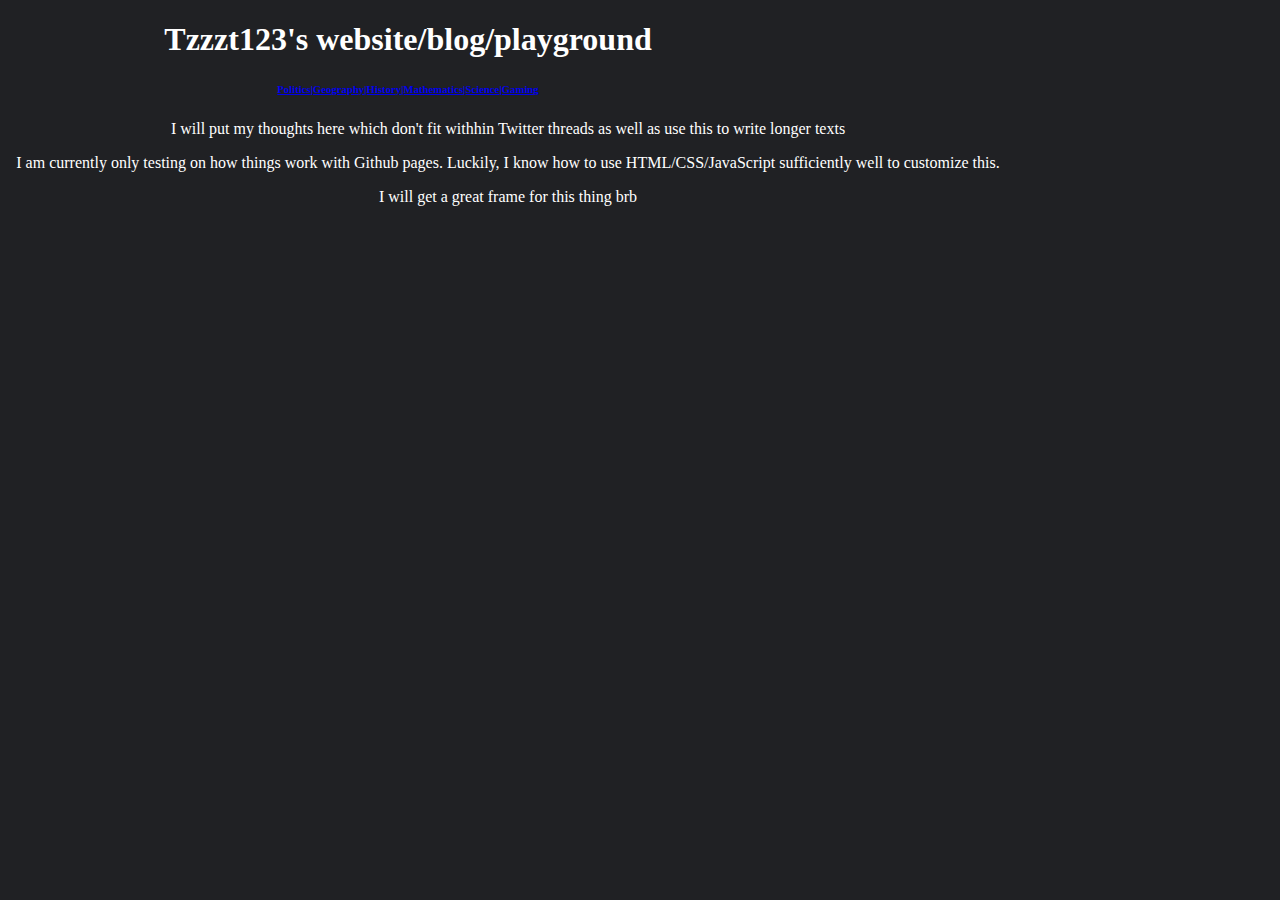
==== index.html @ f5c64373 "reeeee" ====
<!DOCTYPE html>
<html>
	<head>
		<title>Tzzzt123's Playground - Home</title>
		<link rel="stylesheet" href="stylesheet.css">
	</head>
	<body>
		<h1>Tzzzt123's website/blog/playground</h1>
		<h6 class="links"><a href="politics.html">Politics</a>|<a href="geography.html">Geography</a>|<a href="history.html">History</a>|<a href="math.html">Mathematics</a>|<a href="science.html">Science</a>|<a href="gaming.html">Gaming</a></h6>
		<p>I will put my thoughts here which don't fit withhin Twitter threads as well as use this to write longer texts</p>
		<p>I am currently only testing on how things work with Github pages. Luckily, I know how to use HTML/CSS/JavaScript sufficiently well to customize this.</p>
		<p>I will get a great frame for this thing brb</p>
	</body>
</html>
---- stylesheet.css ----
body{
	background-color: #202124;
}
h1{
	text-align: center;
	color: white;
	width: 800px;
}
p {
	text-align: center;
	color: white;
	width: 1000px;
}
.links{
	text-align: center;
	width: 800px;
	color: blue;
}
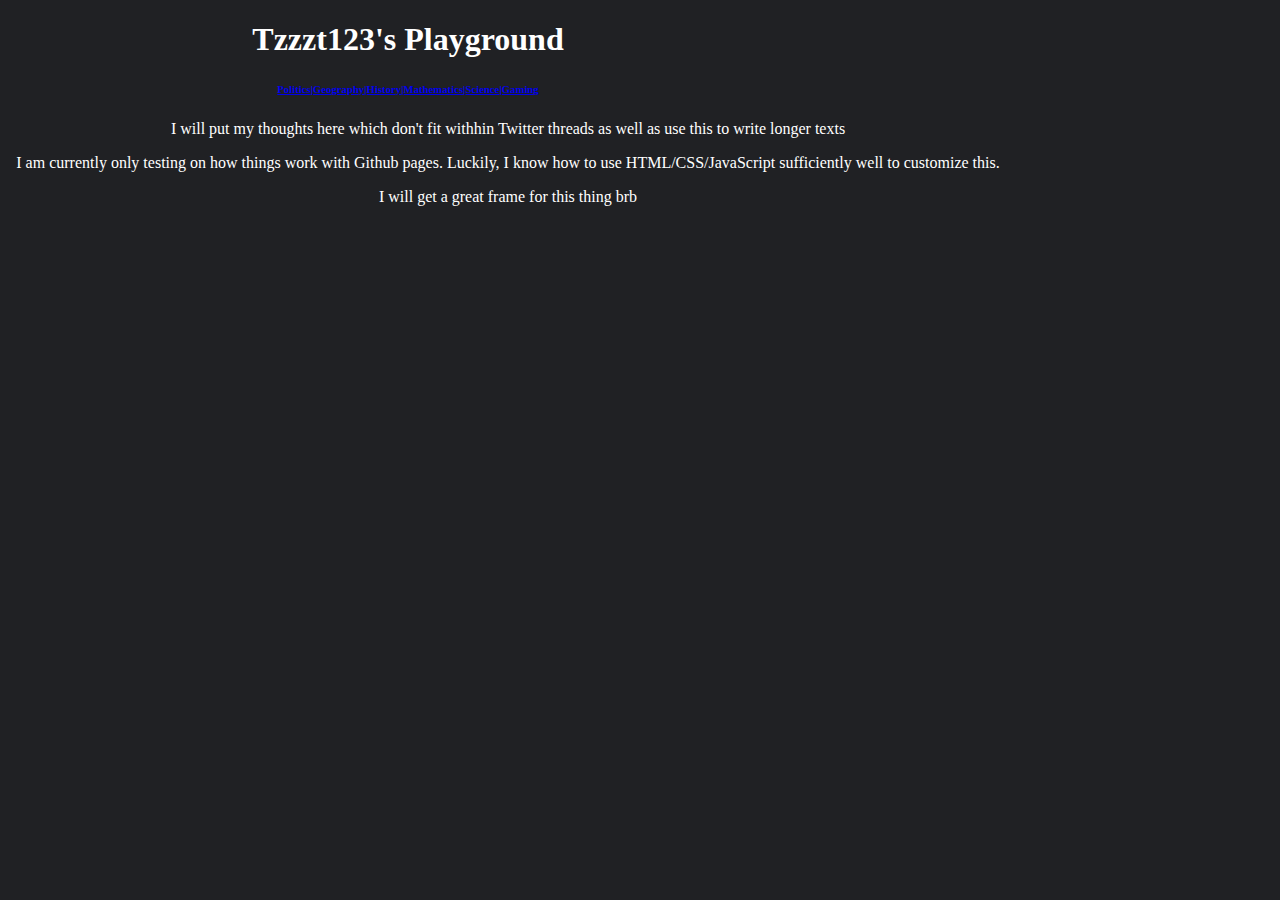
==== commit 811bc371: "reee" ====
--- a/index.html
+++ b/index.html
@@ -5,7 +5,7 @@
 		<link rel="stylesheet" href="stylesheet.css">
 	</head>
 	<body>
-		<h1>Tzzzt123's website/blog/playground</h1>
+		<h1>Tzzzt123's Playground</h1>
 		<h6 class="links"><a href="politics.html">Politics</a>|<a href="geography.html">Geography</a>|<a href="history.html">History</a>|<a href="math.html">Mathematics</a>|<a href="science.html">Science</a>|<a href="gaming.html">Gaming</a></h6>
 		<p>I will put my thoughts here which don't fit withhin Twitter threads as well as use this to write longer texts</p>
 		<p>I am currently only testing on how things work with Github pages. Luckily, I know how to use HTML/CSS/JavaScript sufficiently well to customize this.</p>
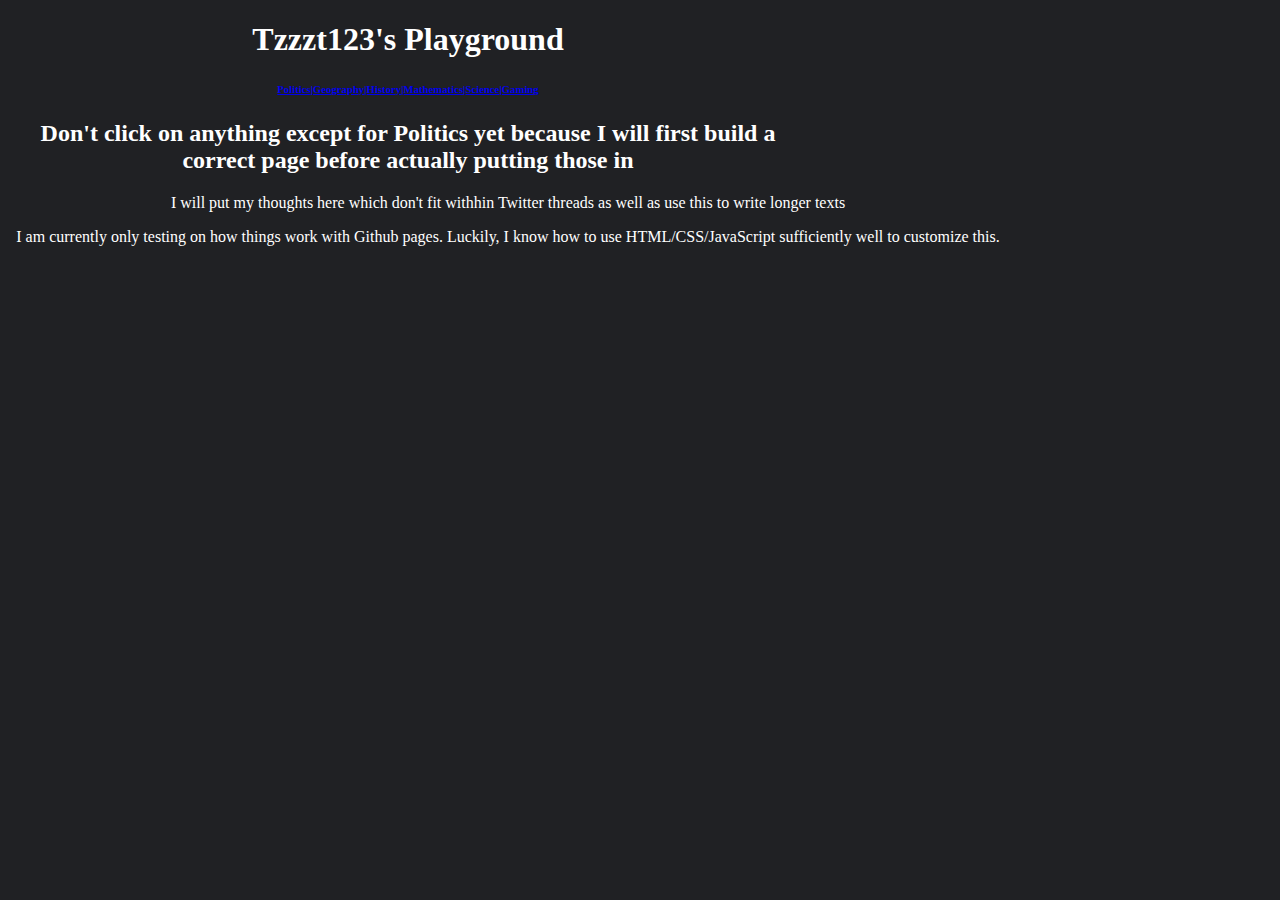
==== commit f09032c4: "ree" ====
--- a/index.html
+++ b/index.html
@@ -7,8 +7,8 @@
 	<body>
 		<h1>Tzzzt123's Playground</h1>
 		<h6 class="links"><a href="politics.html">Politics</a>|<a href="geography.html">Geography</a>|<a href="history.html">History</a>|<a href="math.html">Mathematics</a>|<a href="science.html">Science</a>|<a href="gaming.html">Gaming</a></h6>
+		<h2>Don't click on anything except for Politics yet because I will first build a correct page before actually putting those in</h2>
 		<p>I will put my thoughts here which don't fit withhin Twitter threads as well as use this to write longer texts</p>
 		<p>I am currently only testing on how things work with Github pages. Luckily, I know how to use HTML/CSS/JavaScript sufficiently well to customize this.</p>
-		<p>I will get a great frame for this thing brb</p>
 	</body>
 </html>--- a/stylesheet.css
+++ b/stylesheet.css
@@ -2,6 +2,11 @@
 	background-color: #202124;
 }
 h1{
+	text-align: center;
+	color: white;
+	width: 800px;
+}
+h2{
 	text-align: center;
 	color: white;
 	width: 800px;
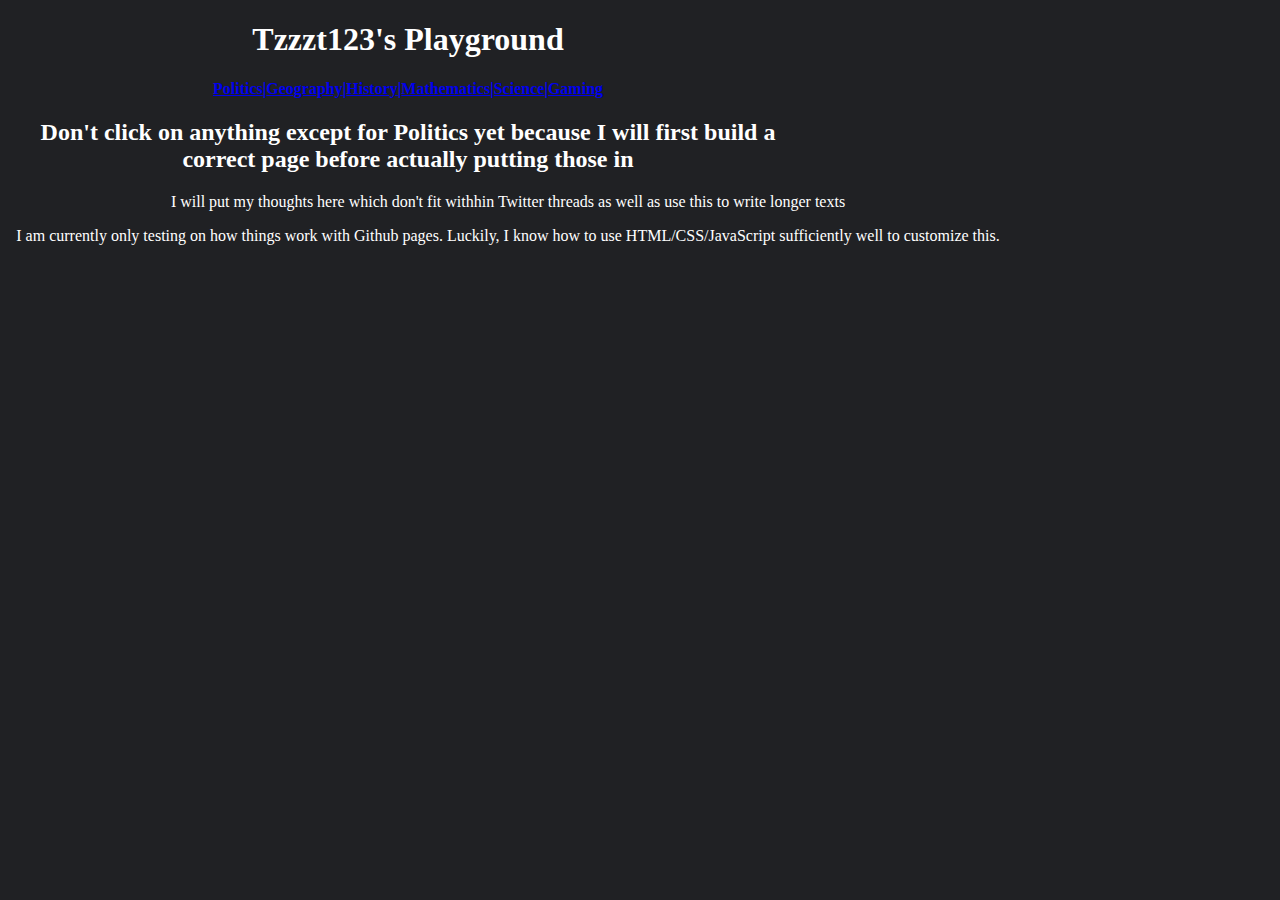
==== commit e3898c4b: "ree" ====
--- a/index.html
+++ b/index.html
@@ -6,7 +6,7 @@
 	</head>
 	<body>
 		<h1>Tzzzt123's Playground</h1>
-		<h6 class="links"><a href="politics.html">Politics</a>|<a href="geography.html">Geography</a>|<a href="history.html">History</a>|<a href="math.html">Mathematics</a>|<a href="science.html">Science</a>|<a href="gaming.html">Gaming</a></h6>
+		<h4 class="links"><a href="politics.html">Politics</a>|<a href="geography.html">Geography</a>|<a href="history.html">History</a>|<a href="math.html">Mathematics</a>|<a href="science.html">Science</a>|<a href="gaming.html">Gaming</a></h4>
 		<h2>Don't click on anything except for Politics yet because I will first build a correct page before actually putting those in</h2>
 		<p>I will put my thoughts here which don't fit withhin Twitter threads as well as use this to write longer texts</p>
 		<p>I am currently only testing on how things work with Github pages. Luckily, I know how to use HTML/CSS/JavaScript sufficiently well to customize this.</p>
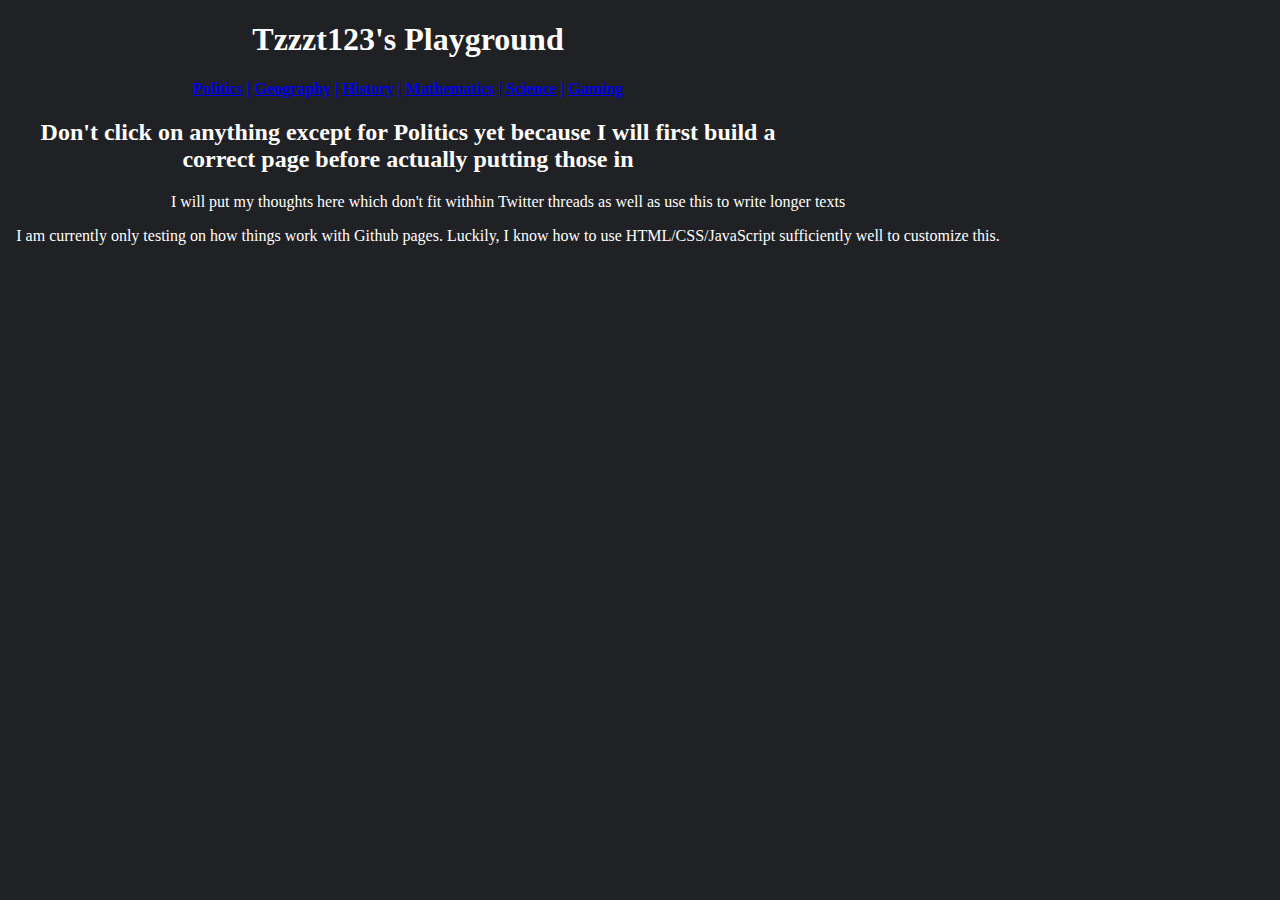
==== commit 621ddfba: "REEEEEEEEEEEEEEEE lol" ====
--- a/index.html
+++ b/index.html
@@ -6,7 +6,7 @@
 	</head>
 	<body>
 		<h1>Tzzzt123's Playground</h1>
-		<h4 class="links"><a href="politics.html">Politics</a>|<a href="geography.html">Geography</a>|<a href="history.html">History</a>|<a href="math.html">Mathematics</a>|<a href="science.html">Science</a>|<a href="gaming.html">Gaming</a></h4>
+		<h4 class="links"><a href="politics.html">Politics</a> | <a href="geography.html">Geography</a> | <a href="history.html">History</a> | <a href="math.html">Mathematics</a> | <a href="science.html">Science</a> | <a href="gaming.html">Gaming</a></h4>
 		<h2>Don't click on anything except for Politics yet because I will first build a correct page before actually putting those in</h2>
 		<p>I will put my thoughts here which don't fit withhin Twitter threads as well as use this to write longer texts</p>
 		<p>I am currently only testing on how things work with Github pages. Luckily, I know how to use HTML/CSS/JavaScript sufficiently well to customize this.</p>
--- a/stylesheet.css
+++ b/stylesheet.css
@@ -1,5 +1,6 @@
 body{
 	background-color: #202124;
+	justify-content: center;
 }
 h1{
 	text-align: center;
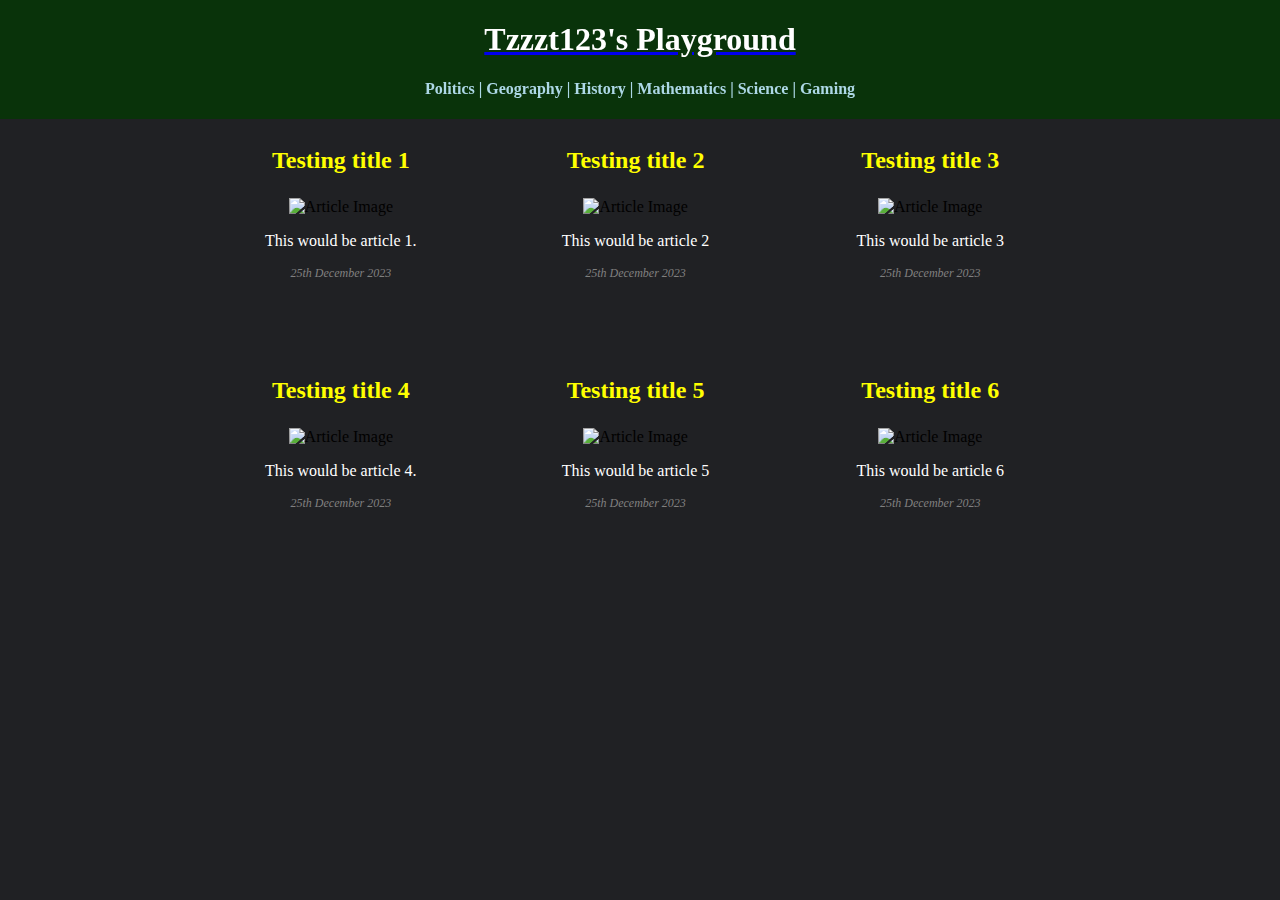
==== commit ff50bb2a: "Update index.html" ====
--- a/index.html
+++ b/index.html
@@ -2,13 +2,68 @@
 <html>
 	<head>
 		<title>Tzzzt123's Playground - Home</title>
-		<link rel="stylesheet" href="stylesheet.css">
+		<link rel="stylesheet" href="styleMains.css">
+		<meta charset="UTF-8">
+		<meta name="viewport" content="width=device-width, initial-scale=1.0">
 	</head>
 	<body>
-		<h1>Tzzzt123's Playground</h1>
-		<h4 class="links"><a href="politics.html">Politics</a> | <a href="geography.html">Geography</a> | <a href="history.html">History</a> | <a href="math.html">Mathematics</a> | <a href="science.html">Science</a> | <a href="gaming.html">Gaming</a></h4>
-		<h2>Don't click on anything except for Politics yet because I will first build a correct page before actually putting those in</h2>
-		<p>I will put my thoughts here which don't fit withhin Twitter threads as well as use this to write longer texts</p>
-		<p>I am currently only testing on how things work with Github pages. Luckily, I know how to use HTML/CSS/JavaScript sufficiently well to customize this.</p>
+		<div class="content">
+			<div class="tops">
+				<a href="index.html"><h1 class="titel">Tzzzt123's Playground</h1></a>
+				<h4 class="links"><a href="politics.html">Politics</a> | <a href="geography.html">Geography</a> | <a href="history.html">History</a> | <a href="math.html">Mathematics</a> | <a href="science.html">Science</a> | <a href="gaming.html">Gaming</a></h4>
+			</div>
+			<div class="container">
+				<div class="article">
+					<a href="https://lafranceinsoumise.fr/">
+						<h3 class="article-title">Testing title 1</h3>
+						<img class="article-image" src="https://upload.wikimedia.org/wikipedia/fr/7/75/Groupe_La_France_insoumise_Logo.png" alt="Article Image">
+						<p class="article-summary">This would be article 1.</p>
+						<p class="article-date">25th December 2023</p>
+					</a>
+				</div>
+				<div class="article">
+					<a href="https://lafranceinsoumise.fr/">
+						<h3 class="article-title">Testing title 2</h3>
+						<img class="article-image" src="https://upload.wikimedia.org/wikipedia/fr/7/75/Groupe_La_France_insoumise_Logo.png" alt="Article Image">
+						<p class="article-summary">This would be article 2</p>
+						<p class="article-date">25th December 2023</p>
+					</a>
+				</div>
+				<div class="article">
+					<a href="https://lafranceinsoumise.fr/">
+						<h3 class="article-title">Testing title 3</h3>
+						<img class="article-image" src="https://upload.wikimedia.org/wikipedia/fr/7/75/Groupe_La_France_insoumise_Logo.png" alt="Article Image">
+						<p class="article-summary">This would be article 3</p>
+						<p class="article-date">25th December 2023</p>
+					</a>
+				</div>
+				<div class="article">
+					<a href="https://lafranceinsoumise.fr/">
+						<h3 class="article-title">Testing title 4</h3>
+						<img class="article-image" src="https://upload.wikimedia.org/wikipedia/fr/7/75/Groupe_La_France_insoumise_Logo.png" alt="Article Image">
+						<p class="article-summary">This would be article 4.</p>
+						<p class="article-date">25th December 2023</p>
+					</a>
+				</div>
+				<div class="article">
+					<a href="https://lafranceinsoumise.fr/">
+						<h3 class="article-title">Testing title 5</h3>
+						<img class="article-image" src="https://upload.wikimedia.org/wikipedia/fr/7/75/Groupe_La_France_insoumise_Logo.png" alt="Article Image">
+						<p class="article-summary">This would be article 5</p>
+						<p class="article-date">25th December 2023</p>
+					</a>
+				</div>
+				<div class="article">
+					<a href="https://lafranceinsoumise.fr/">
+						<h3 class="article-title">Testing title 6</h3>
+						<img class="article-image" src="https://upload.wikimedia.org/wikipedia/fr/7/75/Groupe_La_France_insoumise_Logo.png" alt="Article Image">
+						<p class="article-summary">This would be article 6</p>
+						<p class="article-date">25th December 2023</p>
+					</a>
+				</div>
+			</div>
+			<div>
+			</div>
+		</div>
 	</body>
 </html>--- a/styleMains.css
+++ b/styleMains.css
@@ -0,0 +1,117 @@
+body{
+	background-color: #202124;
+	justify-content: center;
+	text-align: center;
+	align-items: center;
+	font-family: Verdana;
+}
+h1{
+	text-align: center;
+	color: white;
+}
+h2{
+	text-align: center;
+	color: white;
+}
+p {
+	text-align: center;
+	color: white;
+}
+.titel{
+	text-align: center;
+}
+.tops{
+	position: fixed;
+	justify-content: center;
+	text-align: center;
+	align-items: center;
+	padding-top: 0;
+	top: 0;
+	margin-top: 0;
+	z-index: 9999;
+	display: inline-block;
+	background-color: rgba(0, 60, 0, 0.7);
+	width: 100%;
+}
+.links{
+	text-align: center;
+	color: #ADD8E6;
+}
+.links a{
+	text-decoration: none;
+	color: inherit;
+}
+.links a:active{
+	color: red;
+}
+.article-title {
+    font-size: 24px;
+    color: yellow;
+}
+
+.article-summary {
+    font-size: 16px;
+    color: white;
+}
+
+.article-image {
+    width: 100%;
+    height: auto;
+}
+.article-date {
+    font-size: 12px;
+    color: gray;
+    font-style: italic;
+}
+.article a {
+    text-decoration: none;
+    color: inherit;
+}
+
+.article a:hover, .article a:active {
+    color: inherit;
+}
+.content {
+	display: flex;
+	flex-direction: column;
+	align-items: center;
+}
+/* CSS for desktop devices */
+@media only screen and (min-width: 768px) {
+    .container {
+        display: flex;
+        flex-wrap: wrap;
+		margin-top: 85px;
+    }
+
+    .article {
+        width: 33%;
+		padding: 30px 0;
+		text-align: center;
+		justify-content: center;
+    }
+	.article-image {
+		max-width: 90%;
+	}
+}
+/* CSS for mobile devices */
+@media only screen and (max-width: 767px) {
+    .container {
+        display: block;
+		margin-top: 110px
+    }
+	h1 {
+		font-size: 1.75em;
+	}
+	.links{
+		font-size: 0.9em;
+	}
+    .article {
+        padding: 30px 0;
+		text-align: center;
+		justify-content: center;
+    }
+	.article-image {
+		max-width: 90%;
+	}
+}